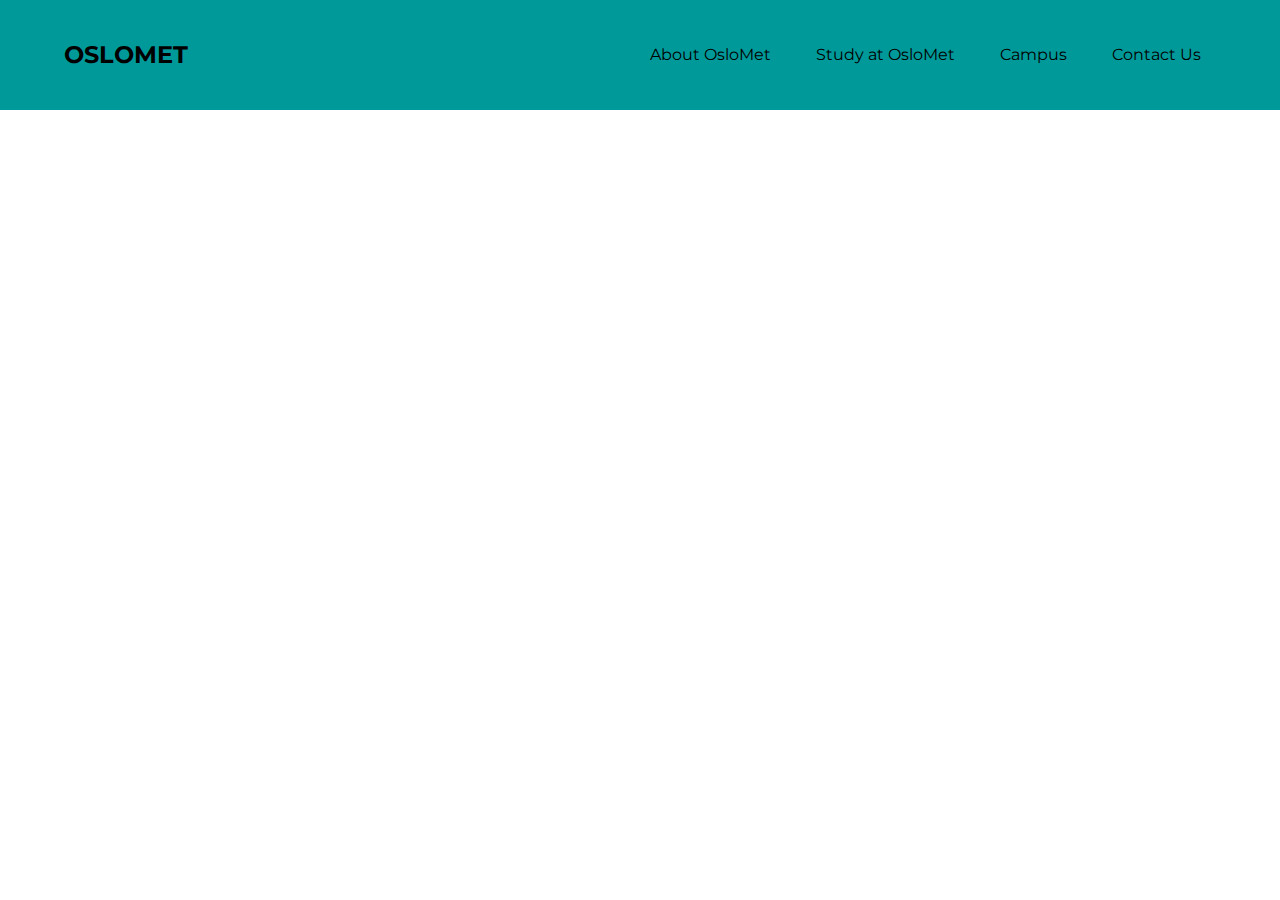
==== campus.html @ 52b986ed "OsloMet Homework Project First Commit" ====
<!DOCTYPE html>
<html lang="en">

<head>
    <meta charset="UTF-8" />
    <!-- Responsive Web design -->
    <meta name="viewport" content="width=device-width, initial-scale=1.0" />
    <!-- Css Link -->
   <link rel="stylesheet" href="css/style.css">
    <!-- Font Link -->
    <link href="https://fonts.googleapis.com/css2?family=Montserrat:wght@200;300;400&display=swap" rel="stylesheet" />

    <title>OsloMet Campus</title>
</head>

<body>
    <header>
        <!-- Navbar Start -->
        <div class="navbar">
            <div class="logo">
                <h2><a href="index.html">OSLOMET</a></h2>
            </div>
            <ul class="nav_links">
                <li><a href="about.html">About OsloMet</a></li>
                <li><a href="study.html">Study at OsloMet</a></li>
                <li><a href="campus.html">Campus</a></li>
                <li><a href="contact.html">Contact Us</a></li>
            </ul>
        </div>
    </header>
    <!-- Navbar End -->
</body>

</html>
---- css/style.css ----
html {
  scroll-behavior: smooth;
}

* {
  padding: 0;
  margin: 0;
  box-sizing: border-box;
  list-style: none;
  text-decoration: none;
}

body {
  font-family: "Montserrat", sans-serif;
}

img {
  width: 100%;
}

section {
  padding: 40px 0;
  background: #009999;
  
}

.section_title {
  margin-bottom: 30px;
}

.section_title h2 {
  position: relative;
  text-align: center;
  color: goldenrod;
  font-size: 30px;
  transition: all 0.5s ease-in-out;
}

.section_title h2:hover {
  background-color: #009999;
}

/* Header Start */
header {
  background: #009999;
  border-bottom: 1px solid rgba(22, 21, 21, 0);
  position: fixed;
  width: 100%;
  z-index: 5;
}

.navbar {
  display: flex;
  justify-content: space-between;
  align-items: center;
  margin: 0 auto;
  width: 90%;
  padding: 40px 0;
}

.nav_links {
  display: flex;
}

.nav_links li a {
  margin-left: 15px;
  color: black;
  padding: 5px 15px;
  border-radius: 5px;
  transition: all 0.5 ease-in-out;
}

.nav_links li a:hover {
  background: #80ffff;
}

.logo h2 a {
  color: black;
  text-transform: uppercase;
}
/* Header End */

/* HomePage Start */
.inner_homepage {
  display: flex;
  align-items: center;
  justify-content: space-between;
  margin: 90px auto;
  width: 90%;
  color: #fff;
}

.child_homepage {
  flex-basis: 45%;
}

.child_homepage h1 {
  font-size: 50px;
  color: black;
}

.span_child {
  color: #80ffff;
  margin-bottom: 25 px;
  text-align: center;
}

.btn {
  background: #80ffff;
  padding: 20px 28px;
  border-radius: 30px;
  color: black;
  border: 3px solid white;
  font-weight: 700;
  cursor: pointer;
  transition: all 0.3 ease;
  font-size: 20px;
}
.btn:hover {
  background: transparent;
  letter-spacing: 2px;
}
/* Expln Start */

.expln {
  background: #006b6b;
  display: flex;
  align-items: center;
}

.expln_child h1{
    font-size: 50px;
    color: black;
    text-align: center;
    background: #BFFFFF;
    margin-bottom: 10px;
}
.expln_child img {
  width: 50%;
  height: 50%;
  flex: 0 0 auto;
  float: left;
   border-radius: 10px;
  border: #fff; 
  
  
}
.expln_child p {
  width: 50%;
  height: 50%;
  flex: 0 0 auto;
  float: right;
  margin-top: 40px;
  padding: 10px;
}

/* Study Page Start */
.inner_studypage{
  display: flex;
  align-items: center;
  justify-content: space-between;
  margin: 90px auto;
  width: 90%;
  color: #fff;
 
}
.inner_studypage h1{
  font-size: 40px;
  color: black;
}

.child_studypage{
  flex-basis: 55%;
  margin-top: 10px;
  
}
.child_studypage img{
  padding: auto;
  border-radius: 5px;
}
.inner_campus h1{
  font-size: 50px;
    color: black;
    text-align: center;
    background: #BFFFFF;
    margin-bottom: 10px;
}

.inner_campus img{
  width: 40%;
  height: 40%;
  margin-left: 20px;
  margin-top: 20px;
  border-radius: 5px;
}

.inner_campus p{
  width: 50%;
  height: 50%;
  flex: 0 0 auto;
  float: right;
  margin-top: 20px;
  padding: 10px;
  background: #BFFFFF;
  border-radius: 5px;
}
/* .courses img{
  width: 30%;
  height: 30%;
  
} */
.courses p{
  width: 50%;
  height: 50%;
  flex: 0 0 auto;
  float: left;
  margin-top: 20px;
  padding: 10px;
  background: #BFFFFF;
  border-radius: 5px;
}
/* Study Page End */

/* Footer */
footer{
text-align: center;
  padding: 3px;
}
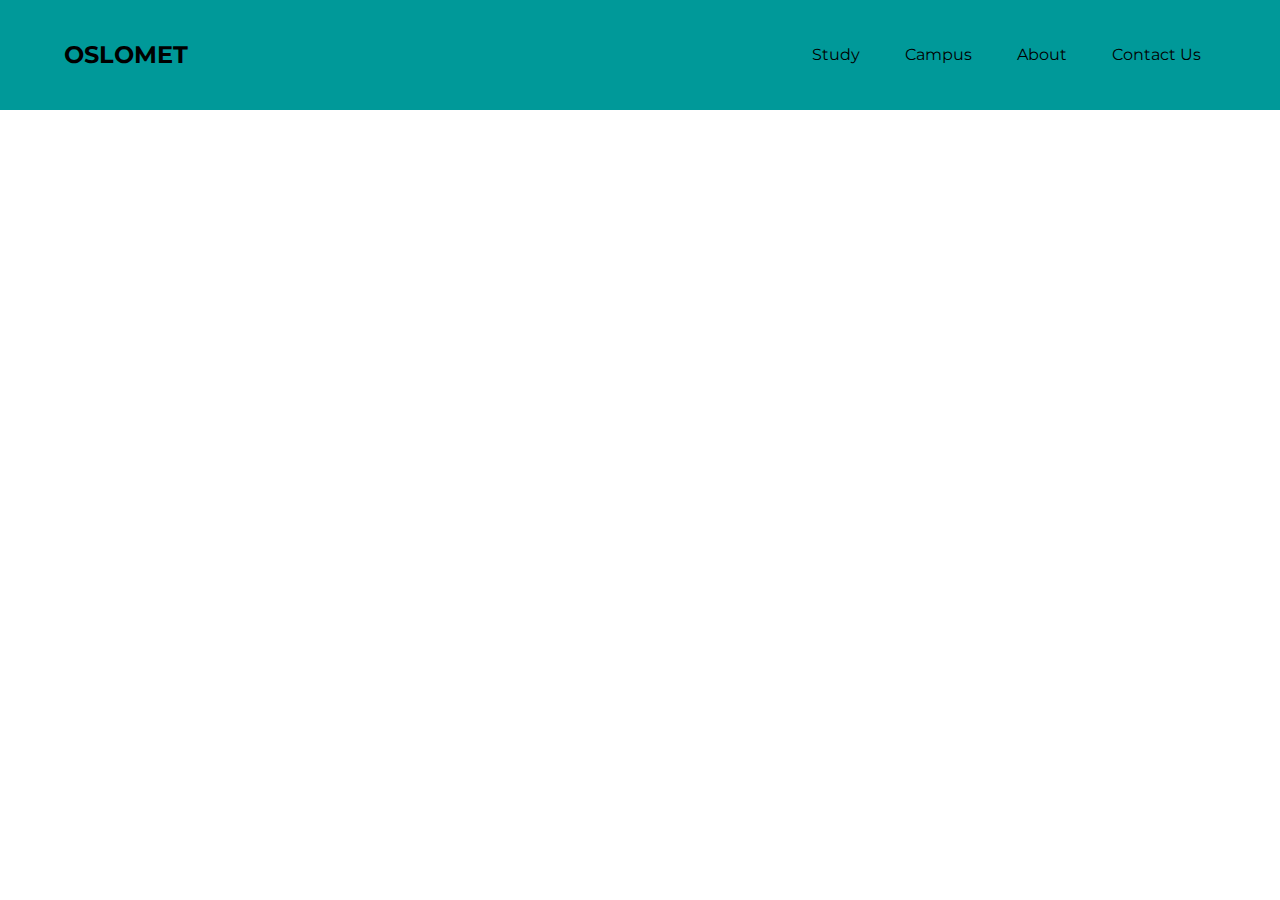
==== commit ceb5699c: "Initialize Repository" ====
--- a/campus.html
+++ b/campus.html
@@ -21,9 +21,9 @@
                 <h2><a href="index.html">OSLOMET</a></h2>
             </div>
             <ul class="nav_links">
-                <li><a href="about.html">About OsloMet</a></li>
-                <li><a href="study.html">Study at OsloMet</a></li>
-                <li><a href="campus.html">Campus</a></li>
+                <li><a href="about.html">Study</a></li>
+                <li><a href="study.html">Campus</a></li>
+                <li><a href="campus.html">About</a></li>
                 <li><a href="contact.html">Contact Us</a></li>
             </ul>
         </div>
